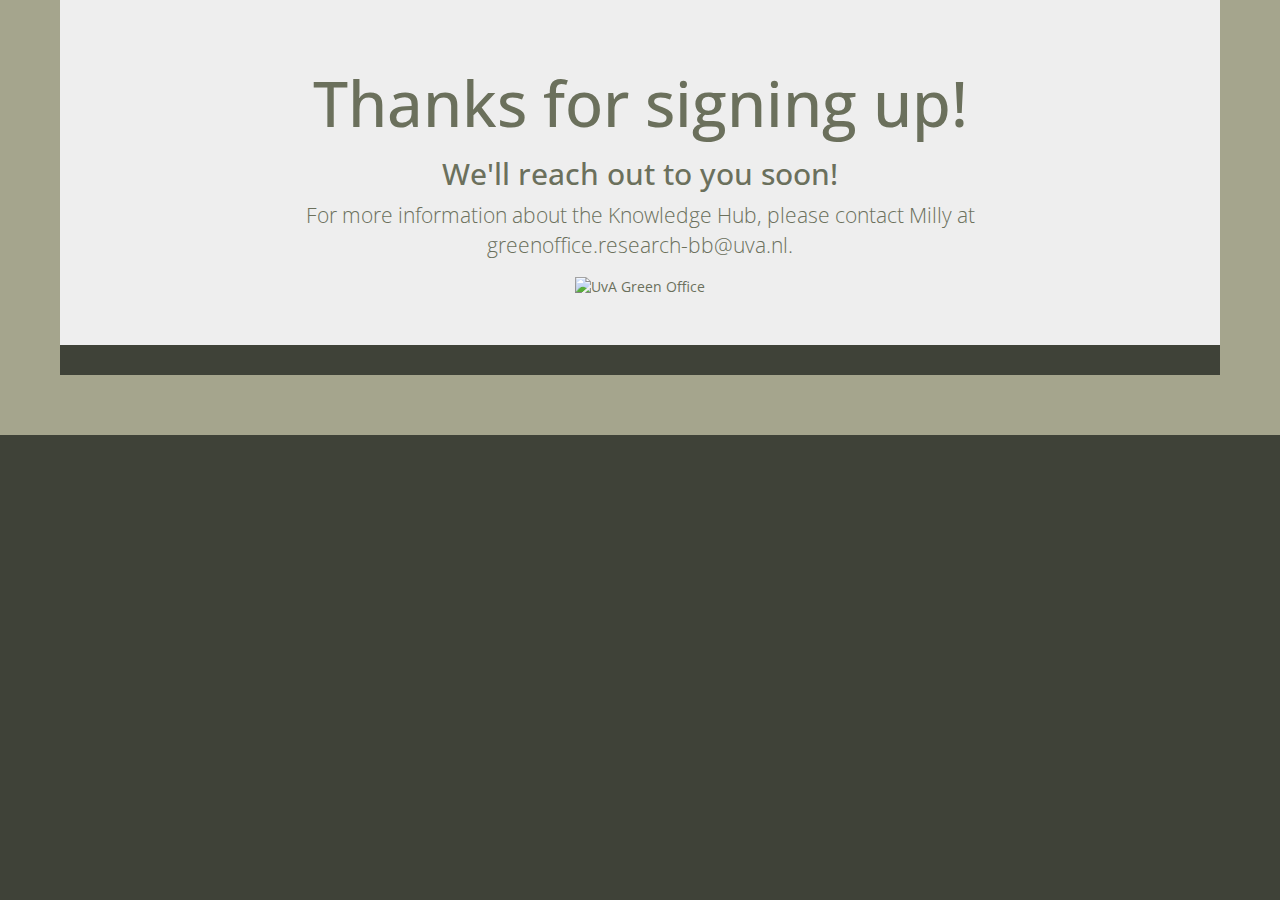
==== thankyou.html @ 147df9b6 "Add files via upload" ====
<!DOCTYPE html>
<html>
  <head>
    <meta charset="utf-8">
    <link rel="stylesheet" href="https://maxcdn.bootstrapcdn.com/bootstrap/3.3.7/css/bootstrap.min.css" integrity="sha384-BVYiiSIFeK1dGmJRAkycuHAHRg32OmUcww7on3RYdg4Va+PmSTsz/K68vbdEjh4u" crossorigin="anonymous">
    <link rel="stylesheet" href="land.css">
    <link rel="preconnect" href="https://fonts.gstatic.com">
    <link href="https://fonts.googleapis.com/css2?family=Roboto&display=swap" rel="stylesheet">

    <link rel="preconnect" href="https://fonts.gstatic.com">
    <link href="https://fonts.googleapis.com/css2?family=Brygada+1918&display=swap" rel="stylesheet">
    <link rel="preconnect" href="https://fonts.gstatic.com">
    <link href="https://fonts.googleapis.com/css2?family=Open+Sans:wght@300&display=swap" rel="stylesheet">
    <title>Thank you</title>
  </head>
  <div class="jumbotron">
    <h1>Thanks for signing up!</h1>
    <h2>We'll reach out to you soon!</h2>
    
    <p> For more information about the Knowledge Hub, please contact Milly at greenoffice.research-bb@uva.nl.</p>
    <img src="https://www.jongeklimaatbeweging.nl/wp-content/uploads/2020/04/UvA-Green-Office.png" alt="UvA Green Office" width="200" height="200">
  </div>


  <body>

  </body>
</html>
---- land.css ----
body{
  font-family: 'Open Sans', sans-serif;
  color: #6b705c;
  text-align: center;
  background-color: #3f4238;
  border: 60px solid #a5a58d;
  border-top: 0px;
  /*border-bottom: 0px;*/
  margin: 0px;
}


p{
  color: #b7b7a4
  padding-top: 5%;
  padding-left: 20%;
  padding-right: 20%;
}


form{
  font-size: 1.5em;
  margin-bottom: 10px
}

#sub{
  background-color: #6b705c;
  height: 30px;
  width: 100px;
  margin-top: 12px;
  font-size: 0.5em;
  border-radius: 15px;
}
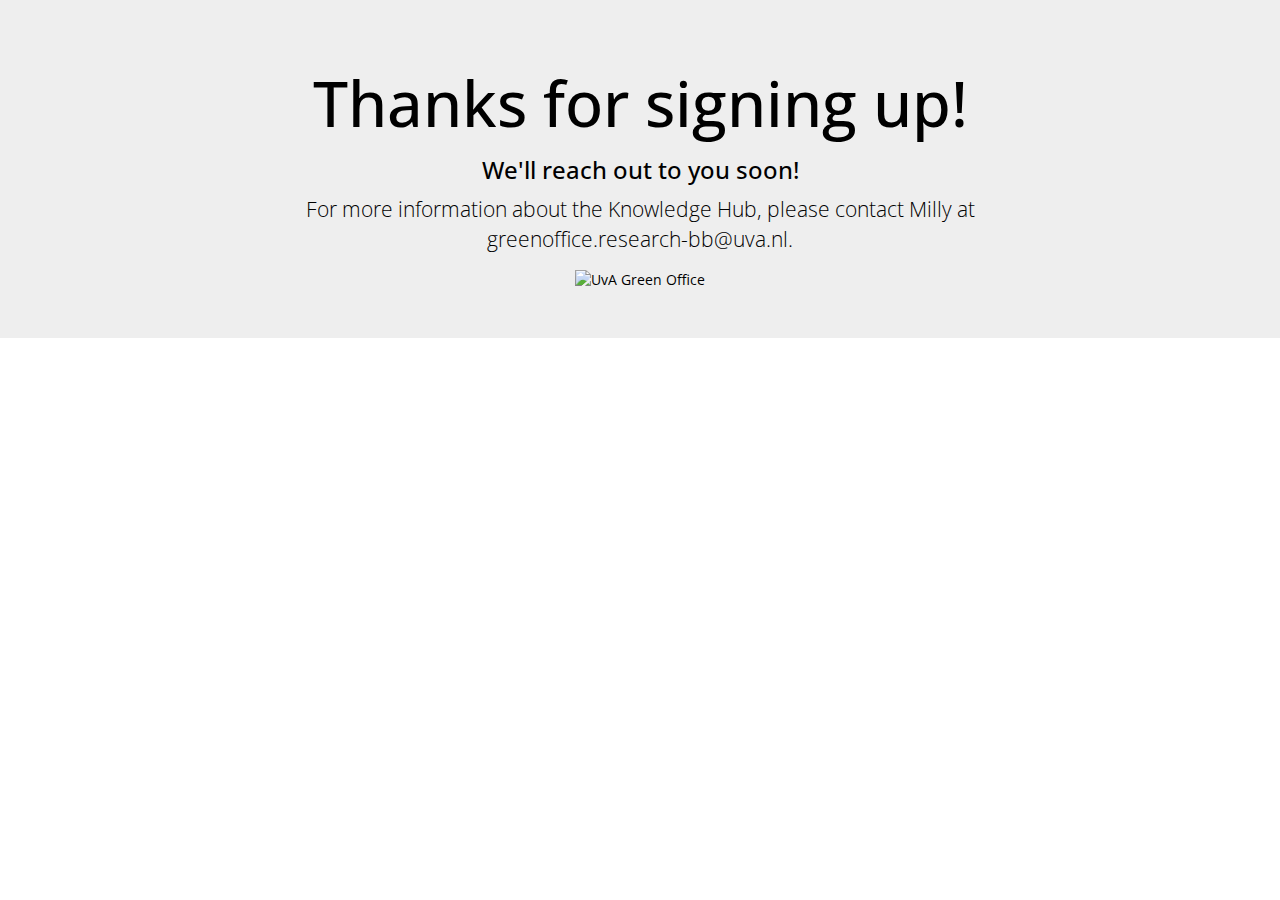
==== commit d084a2c5: "Add files via upload" ====
--- a/thankyou.html
+++ b/thankyou.html
@@ -15,10 +15,11 @@
   </head>
   <div class="jumbotron">
     <h1>Thanks for signing up!</h1>
-    <h2>We'll reach out to you soon!</h2>
-    
+    <h3>We'll reach out to you soon!</h3>
+
     <p> For more information about the Knowledge Hub, please contact Milly at greenoffice.research-bb@uva.nl.</p>
     <img src="https://www.jongeklimaatbeweging.nl/wp-content/uploads/2020/04/UvA-Green-Office.png" alt="UvA Green Office" width="200" height="200">
+
   </div>
 
 
--- a/land.css
+++ b/land.css
@@ -1,34 +1,54 @@
 
 body{
   font-family: 'Open Sans', sans-serif;
-  color: #6b705c;
+  color: Black;
   text-align: center;
-  background-color: #3f4238;
-  border: 60px solid #a5a58d;
-  border-top: 0px;
   /*border-bottom: 0px;*/
   margin: 0px;
+}
+
+.hero-image {
+  background-image: url("/Users/julia/Downloads/DJANGO_COURSE_1.xx/Capstone_Project_One/pexels-scott-webb-1048035.jpg");
+  background-color: #cccccc;
+  height: 500px;
+  background-position: center;
+  background-repeat: no-repeat;
+  background-size: cover;
+  position: relative;
+}
+
+h2 {
+  color: white;
+  text-shadow: 1px 0 0 #000, 0 -1px 0 #000, 0 1px 0 #000, -1px 0 0 #000;
+}
+
+.bg-cover {
+    background-attachment: static;
+    background-position: center;
+    background-repeat: no-repeat;
+    background-size: cover;
+}
+
+.jumbotron {
+  background-image: url("/Users/julia/Downloads/DJANGO_COURSE_1.xx/Capstone_Project_One/pexels-scott-webb-1048035.jpg");
+  background-blend-mode: overlay;
+  background-size: cover;
+  background-position: center;
+  color: black;
 }
 
 
 p{
   color: #b7b7a4
-  padding-top: 5%;
+  padding-top: 20%;
   padding-left: 20%;
   padding-right: 20%;
 }
 
 
 form{
+  color:White;
   font-size: 1.5em;
-  margin-bottom: 10px
+  margin-bottom: 30px;
+  margin-top: 10px;
 }
-
-#sub{
-  background-color: #6b705c;
-  height: 30px;
-  width: 100px;
-  margin-top: 12px;
-  font-size: 0.5em;
-  border-radius: 15px;
-}
